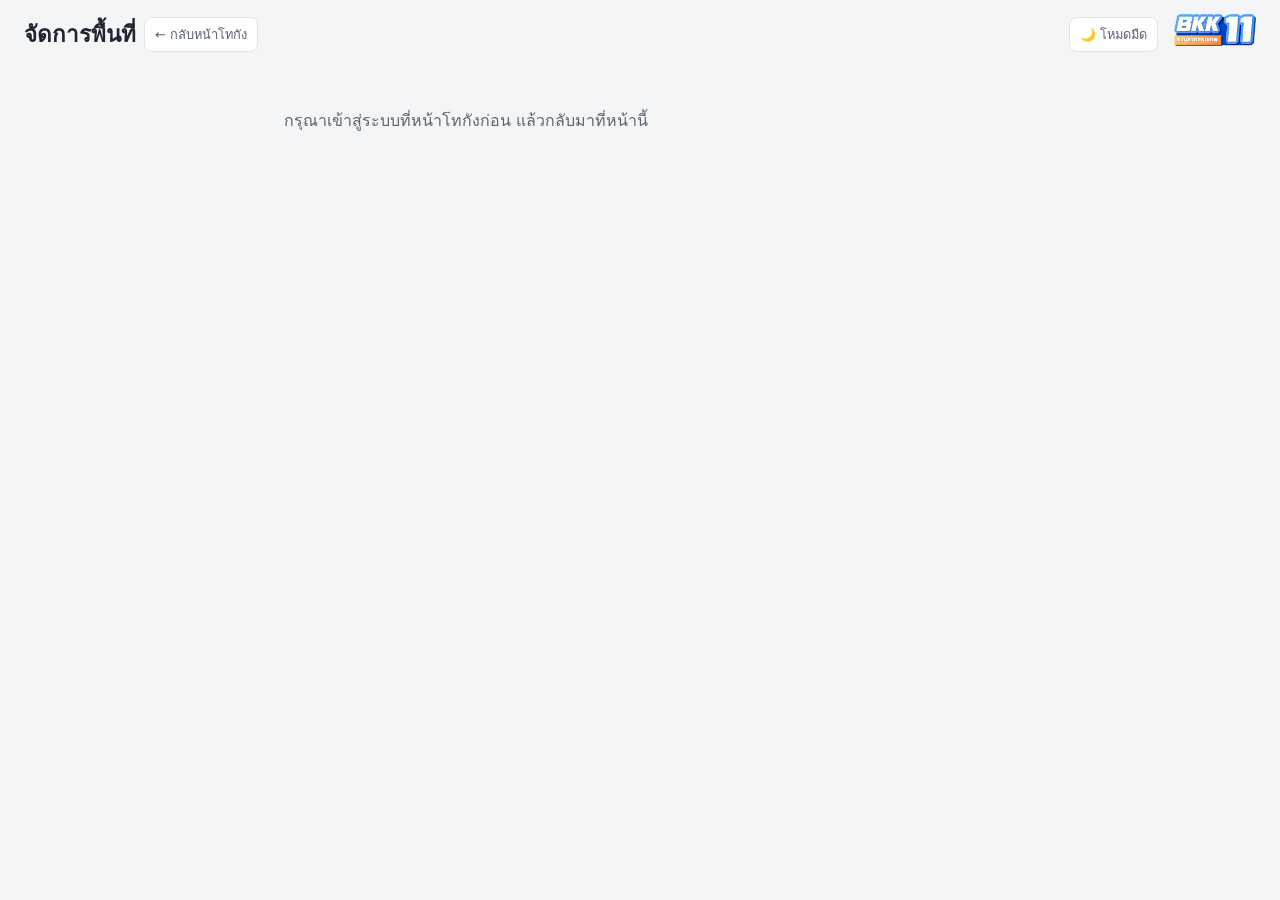
==== areas.html @ 95be7e5b "Add area management page (areas.html): edit รวมภาค/ภาค/เขต/ตำบล/หมู่ tree, aliases, mismatch report" ====
<!DOCTYPE html>
<html lang="th">
<head>
<meta charset="UTF-8">
<meta http-equiv="Content-Security-Policy" content="default-src 'self'; script-src 'self' 'sha256-2M7aoJesahgmi0Qe5OE2yirpNg3sQtqrxyQNFRwe4Bs='; style-src 'self' https://fonts.googleapis.com; font-src https://fonts.gstatic.com; img-src 'self' data: blob:; connect-src 'self' https://cqdzfsucpivsgznfpjxl.supabase.co; manifest-src 'self'; worker-src 'self'; object-src 'none'; frame-src 'none'; base-uri 'self'; form-action 'self'">
<meta name="viewport" content="width=device-width, initial-scale=1.0">
<meta name="robots" content="noindex">
<title>จัดการพื้นที่ · โทกังรวมภาคกรุงเทพ 11</title>
<script>
  try {
    var t = localStorage.getItem('tokan_theme');
    if (t !== 'light' && t !== 'dark') t = matchMedia('(prefers-color-scheme: dark)').matches ? 'dark' : 'light';
    document.documentElement.dataset.theme = t;
  } catch (e) {}
</script>
<link rel="icon" type="image/png" sizes="64x64" href="assets/favicon-64.png">
<link rel="preconnect" href="https://fonts.googleapis.com">
<link rel="preconnect" href="https://fonts.gstatic.com" crossorigin>
<link href="https://fonts.googleapis.com/css2?family=Prompt:wght@400;500;600;700&display=swap" rel="stylesheet">
<link rel="stylesheet" href="style.css">
<link rel="stylesheet" href="areas.css">
</head>
<body>

<header class="topbar">
  <h1>จัดการพื้นที่</h1>
  <a class="logout-btn" href="./">&larr; กลับหน้าโทกัง</a>
  <button type="button" class="theme-btn" data-theme-toggle></button>
  <img class="topbar-logo" src="assets/bkk11-logo.png" alt="BKK11 รวมภาคกรุงเทพ" height="32">
</header>

<main class="areas">
  <p id="msg" class="areas-msg" role="status">กำลังโหลด…</p>

  <div id="content" hidden>
    <nav class="tabs" role="tablist">
      <button type="button" role="tab" data-tab="tree" aria-selected="true">โครงสร้าง</button>
      <button type="button" role="tab" data-tab="mismatch" aria-selected="false">ชื่อที่ไม่ตรง <span id="mmCount" class="badge" hidden></span></button>
      <button type="button" role="tab" data-tab="log" aria-selected="false">ประวัติ</button>
    </nav>

    <section id="paneTree">
      <p id="summary" class="summary"></p>
      <div class="toolbar">
        <input id="search" type="search" placeholder="ค้นหาพื้นที่ เช่น พิศาล" autocomplete="off" aria-label="ค้นหาพื้นที่">
        <button type="button" id="toggleAll" class="btn-outline"></button>
      </div>
      <p id="noHit" class="dim" hidden>ไม่พบพื้นที่ที่ตรงกับคำค้น</p>
      <div id="tree" class="tree"></div>
      <details class="help">
        <summary>อ่านก่อนแก้ไข</summary>
        <ul>
          <li>กด <b>แก้ไข</b> ที่แถวใดก็ได้ เพื่อเปลี่ยนชื่อ เพิ่มพื้นที่ย่อย ใส่ชื่อสำรอง จัดลำดับ หรือลบ</li>
          <li>เปลี่ยนชื่อเขต/ตำบล/หมู่ ระบบแก้ชื่อในข้อมูลสมาชิกให้ทุกคนทันที และเก็บชื่อเดิมไว้เป็น <b>ชื่อสำรอง</b></li>
          <li>ลบได้เฉพาะพื้นที่ที่ว่างเปล่า (ไม่มีพื้นที่ย่อยและไม่มีสมาชิก)</li>
          <li>คนที่ล็อกอินค้างอยู่ ต้องเข้าสู่ระบบใหม่จึงเห็นข้อมูลถูกต้อง</li>
          <li>ไฟล์ Excel รอบหน้าที่ยังสะกดชื่อเดิม จะขึ้นในแท็บ "ชื่อที่ไม่ตรง" จนกว่าจะปรับสคริปต์อัปเดต</li>
        </ul>
      </details>
    </section>

    <section id="paneMismatch" hidden>
      <p class="hint">ชื่อพื้นที่ในข้อมูลสมาชิกที่ยังไม่มีในโครงสร้าง ถ้าเป็นพื้นที่ใหม่จริง กดเพิ่มได้เลย</p>
      <div id="mmList" class="mm-list"></div>
    </section>

    <section id="paneLog" hidden>
      <div id="logList" class="log-list"></div>
    </section>
  </div>
</main>

<dialog id="sheet" class="sheet" aria-labelledby="sheetTitle">
  <header class="sheet-head">
    <div>
      <p id="sheetPath" class="dim"></p>
      <h2 id="sheetTitle"></h2>
      <p id="sheetMeta" class="dim"></p>
    </div>
    <button type="button" id="sheetClose" class="btn-outline">ปิด</button>
  </header>
  <p id="sheetStatus" class="status" role="status" hidden></p>
  <div id="sheetBody"></div>
</dialog>

<script src="areas.js"></script>
</body>
</html>
---- style.css ----
:root {
  color-scheme: light;
  --bg: #f4f5f7;
  --card-bg: #ffffff;
  --surface: #ffffff;
  --surface-2: #f8f9fb;
  --border: #e2e4e9;
  --text: #1f2430;
  --text-dim: #6b7280;
  --text-faint: #9ca3af;
  --primary: #2563eb;
  --primary-dim: #eef2ff;
  --danger: #dc2626;
  --danger-border: #fecaca;
  --danger-bg: #fee2e2;
  --warn: #b45309;
  --warn-bg: #fef3c7;
  --chip-bg: #eef0f4;
  --note-bg: #ecfdf5;
  --note-fg: #047857;
  --radius: 12px;
  --gutter: 14px;
  font-family: 'Prompt', system-ui, -apple-system, sans-serif;
}

:root[data-theme="dark"] {
  color-scheme: dark;
  --bg: #0f1218;
  --card-bg: #1a1f2a;
  --surface: #1a1f2a;
  --surface-2: #222836;
  --border: #2c3342;
  --text: #e6e9ef;
  --text-dim: #9aa3b2;
  --text-faint: #6b7280;
  --primary: #5b8def;
  --primary-dim: #1d2a4a;
  --danger: #f87171;
  --danger-border: #5b2a2a;
  --danger-bg: #3a1c1c;
  --warn: #fbbf24;
  --warn-bg: #3a2e12;
  --chip-bg: #2a3040;
  --note-bg: #123226;
  --note-fg: #5fd3a0;
}

* { box-sizing: border-box; }
html { -webkit-text-size-adjust: 100%; }

body {
  margin: 0;
  background: var(--bg);
  color: var(--text);
}

/* ---------- Top bar ---------- */

.topbar {
  display: flex;
  flex-wrap: wrap;
  align-items: center;
  gap: 8px;
  padding: 16px calc(var(--gutter) + 98px) 8px var(--gutter);  /* ขวาเว้นที่ให้โลโก้ */
  position: relative;
  background: var(--bg);
}

.topbar h1 {
  font-size: 1.2rem;
  margin: 0;
}

.scope-badge {
  font-size: 0.78rem;
  color: var(--primary);
  background: var(--primary-dim);
  padding: 4px 10px;
  border-radius: 999px;
  font-weight: 600;
}

/* ---------- Filters ---------- */

.filters {
  display: flex;
  flex-direction: column;
  gap: 8px;
  padding: 0 var(--gutter) 12px;
  position: sticky;
  top: 0;
  background: var(--bg);
  z-index: 4;
}

.filters-row1 {
  display: flex;
  gap: 8px;
}

.filters-row1 #searchBox {
  flex: 1 1 auto;
  min-width: 0;
}

.filter-toggle {
  flex: 0 0 auto;
  display: flex;
  align-items: center;
  gap: 6px;
  white-space: nowrap;
}

.filter-count {
  background: var(--primary);
  color: #fff;
  font-size: 0.7rem;
  border-radius: 999px;
  min-width: 18px;
  height: 18px;
  line-height: 18px;
  text-align: center;
  padding: 0 5px;
}

.chevron {
  width: 7px;
  height: 7px;
  border-right: 2px solid currentColor;
  border-bottom: 2px solid currentColor;
  transform: rotate(45deg);
  margin-top: -4px;
  transition: transform 0.15s;
  flex-shrink: 0;
}

.filters button.filter-toggle.open {
  background: var(--primary);
  color: #fff;
  border-color: var(--primary);
}

.filter-toggle.open .chevron {
  transform: rotate(-135deg);
  margin-top: 3px;
}

.filter-toggle.open .filter-count {
  background: #fff;
  color: var(--primary);
}

.filter-panel {
  display: none;
  flex-direction: column;
  gap: 6px;
  background: var(--surface);
  border: 1px solid var(--border);
  border-radius: 10px;
  padding: 8px;
}

.filter-panel.open {
  display: flex;
}

.filter-panel select,
.filter-panel button {
  width: 100%;
}

.filters .filter-panel select {
  min-height: 36px;
  padding: 6px 10px;
}

.filter-panel-actions {
  display: flex;
  gap: 8px;
  margin-top: 2px;
}

.filter-panel-actions button {
  flex: 1;
  width: auto;
}

.filters .filter-panel-actions button {
  min-height: 36px;
  padding: 6px 10px;
  font-size: 0.82rem;
}

.filter-panel .checkbox-filter {
  min-height: 32px;
  font-size: 0.82rem;
  gap: 6px;
}

.filter-panel .checkbox-filter input {
  width: 16px;
  height: 16px;
}

.filters button.btn-solid {
  background: var(--primary);
  color: #fff;
  border-color: var(--primary);
}

.filters button.btn-solid:hover {
  background: #1d4ed8;
}

.filters select,
.filters input[type="search"],
.filters button {
  padding: 10px 12px;
  border-radius: 8px;
  border: 1px solid var(--border);
  background: var(--surface);
  font-size: 16px; /* prevents iOS auto-zoom on focus */
  font-family: inherit;
  color: var(--text);
  min-height: 44px;
}

.filters button {
  cursor: pointer;
  background: var(--surface);
}

.filters button:hover {
  background: var(--primary-dim);
}

.checkbox-filter {
  display: flex;
  align-items: center;
  gap: 8px;
  font-size: 0.9rem;
  color: var(--text-dim);
  min-height: 44px;
}

.checkbox-filter input {
  width: 20px;
  height: 20px;
  flex-shrink: 0;
}

.result-count {
  font-size: 0.82rem;
  color: var(--text-dim);
}

/* ---------- Friend list (contact-style rows) ---------- */

.list-wrap {
  position: relative;
  padding-right: 22px;
}

.friend-list {
  display: flex;
  flex-direction: column;
  padding: 0 var(--gutter) 20px;
}

.letter-label {
  font-size: 0.78rem;
  font-weight: 700;
  color: var(--primary);
  padding: 14px 4px 4px;
}

.friend-row {
  background: none;
  border: none;
  border-bottom: 1px solid var(--border);
  padding: 12px 4px;
  display: flex;
  align-items: flex-start;
  justify-content: space-between;
  gap: 12px;
  cursor: pointer;
  transition: background 0.15s;
}

.friend-row:active {
  background: var(--primary-dim);
}

.friend-info {
  flex: 1;
  min-width: 0;
  display: flex;
  flex-direction: column;
  gap: 2px;
}

.friend-name {
  font-size: 1.05rem;
  font-weight: 700;
}

.friend-location {
  font-size: 0.82rem;
  color: var(--text-dim);
}

.friend-side {
  flex-shrink: 0;
  display: flex;
  flex-direction: column;
  align-items: flex-end;
  gap: 4px;
  padding-top: 2px;
}

.pill {
  font-size: 0.72rem;
  font-weight: 600;
  padding: 3px 10px;
  border-radius: 999px;
  white-space: nowrap;
  text-align: right;
}

.pill-role {
  background: var(--primary-dim);
  color: var(--primary);
}

.pill-fa {
  background: var(--chip-bg);
  color: var(--text-dim);
}

.az-index {
  position: fixed;
  right: 2px;
  top: 50%;
  transform: translateY(-50%);
  display: flex;
  flex-direction: column;
  align-items: center;
  gap: 1px;
  z-index: 6;
}

.az-item {
  border: none;
  background: none;
  cursor: pointer;
  font-size: 0.62rem;
  font-weight: 700;
  line-height: 1.4;
  color: var(--text-dim);
  padding: 0 4px;
  font-family: inherit;
}

.az-item:hover,
.az-item:active {
  color: var(--primary);
}

.badges {
  display: flex;
  flex-wrap: wrap;
  gap: 6px;
  margin-top: 4px;
}

.badge {
  font-size: 0.72rem;
  padding: 2px 8px;
  border-radius: 999px;
  background: var(--chip-bg);
  color: var(--text-dim);
}

.badge.badge-warn {
  background: var(--warn-bg);
  color: var(--warn);
}

.badge.badge-note {
  background: var(--note-bg);
  color: var(--note-fg);
}

.card-note-preview {
  font-size: 0.78rem;
  color: var(--note-fg);
  background: var(--note-bg);
  border-radius: 8px;
  padding: 6px 8px;
  margin-top: 4px;
  white-space: pre-wrap;
}

/* ---------- Notes section ---------- */

.notes-section {
  padding: 8px var(--gutter) 40px;
  border-top: 1px solid var(--border);
  margin-top: 8px;
}

.notes-section h2 {
  font-size: 1.05rem;
}

.notes-list {
  display: flex;
  flex-direction: column;
  gap: 8px;
}

.note-item {
  background: var(--card-bg);
  border: 1px solid var(--border);
  border-radius: 10px;
  padding: 10px 14px;
  display: flex;
  flex-direction: column;
  align-items: stretch;
  gap: 8px;
}

.note-item-body {
  flex: 1;
}

.note-item-name {
  font-weight: 600;
  font-size: 0.9rem;
  cursor: pointer;
}

.note-item-text {
  font-size: 0.85rem;
  color: var(--text-dim);
  white-space: pre-wrap;
  margin-top: 2px;
}

.note-item-time {
  font-size: 0.72rem;
  color: var(--text-faint);
  margin-top: 2px;
}

.note-item button {
  align-self: flex-end;
  border: 1px solid var(--danger-border);
  background: none;
  color: var(--danger);
  cursor: pointer;
  font-size: 0.82rem;
  padding: 6px 12px;
  border-radius: 6px;
  min-height: 36px;
}

.note-item button:hover {
  background: var(--danger-bg);
}

.empty-state {
  color: var(--text-dim);
  font-size: 0.9rem;
  padding: 20px 0;
}

/* ---------- Detail modal: bottom sheet on mobile ---------- */

dialog#detailModal {
  border: none;
  padding: 0;
  box-shadow: 0 -4px 24px rgba(0,0,0,0.2);
  position: fixed;
  inset: auto 0 0 0;
  margin: 0;
  width: 100%;
  max-width: 100%;
  max-height: 88vh;
  border-radius: 16px 16px 0 0;
  overflow-y: auto;
}

dialog#detailModal::backdrop {
  background: rgba(15, 18, 26, 0.45);
}

.modal-form {
  margin: 0;
  padding: 18px var(--gutter) calc(20px + env(safe-area-inset-bottom));
  position: relative;
}

.modal-close {
  position: absolute;
  top: 8px;
  right: 10px;
  border: none;
  background: none;
  font-size: 1.6rem;
  line-height: 1;
  cursor: pointer;
  color: var(--text-dim);
  padding: 8px;
}

.modal-title {
  font-size: 1.1rem;
  font-weight: 700;
  margin: 0 28px 4px 0;
}

.modal-sub {
  color: var(--text-dim);
  font-size: 0.85rem;
  margin-bottom: 14px;
}

.detail-grid {
  display: grid;
  grid-template-columns: auto 1fr;
  gap: 8px 12px;
  font-size: 0.88rem;
  margin-bottom: 16px;
}

.detail-grid dt {
  color: var(--text-dim);
}

.detail-grid dd {
  margin: 0;
  font-weight: 600;
}

.family-section {
  border-top: 1px solid var(--border);
  padding-top: 14px;
  margin-bottom: 16px;
}

.family-title {
  font-size: 0.85rem;
  font-weight: 600;
  color: var(--text-dim);
  margin-bottom: 8px;
}

.family-list {
  display: flex;
  flex-direction: column;
  gap: 6px;
}

.family-item {
  display: flex;
  align-items: center;
  justify-content: space-between;
  gap: 10px;
  width: 100%;
  background: var(--surface-2);
  border: 1px solid var(--border);
  border-radius: 8px;
  padding: 10px 12px;
  font-family: inherit;
  cursor: pointer;
  text-align: left;
  min-height: 44px;
}

.family-item:hover {
  background: var(--primary-dim);
  border-color: var(--primary);
}

.family-name {
  font-weight: 600;
  font-size: 0.9rem;
  color: var(--text);
}

.family-role {
  font-size: 0.78rem;
  color: var(--text-dim);
  white-space: nowrap;
}

.note-editor {
  border-top: 1px solid var(--border);
  padding-top: 14px;
}

.note-editor label {
  font-size: 0.85rem;
  font-weight: 600;
  display: block;
  margin-bottom: 6px;
}

.note-editor textarea {
  width: 100%;
  min-height: 90px;
  border-radius: 8px;
  border: 1px solid var(--border);
  padding: 10px 12px;
  font-family: inherit;
  font-size: 16px; /* prevents iOS auto-zoom on focus */
  resize: vertical;
}

.note-editor-actions {
  display: flex;
  gap: 8px;
  margin-top: 10px;
}

.note-editor-actions button {
  flex: 1;
  padding: 10px 14px;
  border-radius: 8px;
  border: 1px solid var(--border);
  font-family: inherit;
  font-size: 0.9rem;
  cursor: pointer;
  background: var(--surface);
  min-height: 44px;
}

.note-editor-actions .btn-save {
  background: var(--primary);
  color: #fff;
  border-color: var(--primary);
}

.note-editor-actions .btn-delete {
  color: var(--danger);
  border-color: var(--danger-border);
}

/* ---------- Tablet (iPad portrait + landscape) and up ---------- */

@media (min-width: 641px) {
  :root { --gutter: 24px; }

  .topbar h1 { font-size: 1.4rem; }
  .scope-badge { font-size: 0.85rem; }

  /* ตัวกรองยังพับเก็บได้ แต่เปิดออกเป็นตาราง 3 คอลัมน์ */
  .filter-panel.open {
    display: grid;
    grid-template-columns: repeat(3, minmax(0, 1fr));
    gap: 8px 10px;
    align-items: center;
    padding: 12px;
  }
  .filter-panel-actions { grid-column: 1 / -1; }

  /* รายชื่อ 2 คอลัมน์ อ่านลงตามคอลัมน์ ป้ายหัวข้อคร่อมทั้งสองคอลัมน์ */
  .list-wrap { max-width: 1100px; margin: 0 auto; }
  .friend-list { display: block; column-count: 2; column-gap: 32px; }
  .friend-row { break-inside: avoid; }
  .letter-label,
  .friend-list .empty-state { column-span: all; }

  .friend-row:hover { background: var(--primary-dim); }

  .note-item {
    flex-direction: row;
    justify-content: space-between;
    align-items: flex-start;
  }
  .note-item button { align-self: auto; }

  dialog#detailModal {
    position: fixed;
    inset: 0;
    margin: auto;
    width: min(560px, 92vw);
    max-height: 85vh;
    border-radius: var(--radius);
  }

  .modal-form { padding: 20px 22px 22px; }
}

/* iPad เป็นจอสัมผัส: ขยายตัวอักษรเล็กน้อย และให้ดัชนี ก-ฮ กดง่ายขึ้น */
@media (min-width: 641px) and (pointer: coarse) {
  html { font-size: 17px; }
  .az-item { padding: 0 10px; }
}

/* แนวนอน (iPad landscape / จอกว้าง): รายละเอียดเป็นแผงด้านขวา ไม่บังรายชื่อ */
@media (min-width: 1024px) and (orientation: landscape) {
  :root { --drawer-w: 440px; }

  dialog#detailModal {
    inset: 0 0 0 auto;
    margin: 0;
    width: var(--drawer-w);
    max-width: none;
    height: 100vh;
    height: 100dvh;
    max-height: none;
    border-radius: 0;
    border-left: 1px solid var(--border);
    box-shadow: -8px 0 24px rgba(0, 0, 0, 0.12);
    z-index: 20;
  }

  #app.has-drawer { padding-right: var(--drawer-w); }
  .has-drawer .list-wrap { max-width: none; margin: 0; }
  .has-drawer .friend-list { column-count: 1; }
  .has-drawer .az-index { right: calc(var(--drawer-w) + 2px); }

  .friend-row.selected {
    background: var(--primary-dim);
    box-shadow: inset 3px 0 0 var(--primary);
  }
}

/* เดสก์ท็อปที่ใช้เมาส์: ตัวกรองแสดงเป็นแถวตลอดเวลา */
@media (min-width: 1280px) and (pointer: fine) {
  .filters {
    flex-direction: row;
    flex-wrap: wrap;
    align-items: center;
  }

  .filters-row1 { display: contents; }

  #searchBox { flex: 1 1 220px; }

  .filter-toggle { display: none; }

  .filter-panel {
    display: flex !important;
    flex-direction: row;
    flex-wrap: wrap;
    align-items: center;
    background: none;
    border: none;
    padding: 0;
    gap: 8px;
    width: auto;
  }

  .filter-panel select,
  .filter-panel button { width: auto; }

  .filter-panel-actions { display: contents; }

  #closeFilterPanel { display: none; }

  .checkbox-filter { white-space: nowrap; }

  .result-count { margin-left: auto; }
}

/* ---------- Login ---------- */

.login-view {
  min-height: 100vh;
  display: flex;
  align-items: center;
  justify-content: center;
  padding: var(--gutter);
}

.login-view[hidden] { display: none; }

.login-card {
  width: 100%;
  max-width: 360px;
  background: var(--card-bg);
  border: 1px solid var(--border);
  border-radius: var(--radius);
  padding: 24px 20px;
  display: flex;
  flex-direction: column;
  gap: 14px;
}

.login-card h1 {
  font-size: 1.3rem;
  margin: 0 0 4px;
  text-align: center;
}

.login-logo {
  align-self: center;
  width: 72px;
  height: 72px;
}

.login-card label {
  display: flex;
  flex-direction: column;
  gap: 6px;
  font-size: 0.85rem;
  color: var(--text-dim);
}

.login-card input {
  padding: 10px 12px;
  border: 1px solid var(--border);
  border-radius: 8px;
  font-size: 16px; /* prevents iOS auto-zoom on focus */
  font-family: inherit;
  color: var(--text);
  min-height: 44px;
}

.login-card button {
  min-height: 44px;
  border: none;
  border-radius: 8px;
  background: var(--primary);
  color: #fff;
  font-size: 1rem;
  font-family: inherit;
  cursor: pointer;
}

.login-card button:disabled { opacity: 0.6; cursor: default; }

.login-error {
  color: var(--danger);
  font-size: 0.85rem;
}

.logout-btn {
  margin-left: auto;
  border: 1px solid var(--border);
  background: var(--surface);
  border-radius: 8px;
  padding: 6px 10px;
  font-family: inherit;
  font-size: 0.8rem;
  color: var(--text-dim);
  cursor: pointer;
}

/* ---------- Theme toggle ---------- */

.theme-btn {
  border: 1px solid var(--border);
  background: var(--surface);
  border-radius: 8px;
  padding: 6px 10px;
  font-family: inherit;
  font-size: 0.8rem;
  color: var(--text-dim);
  cursor: pointer;
  white-space: nowrap;
}

.topbar .theme-btn { margin-left: auto; }
.topbar .areas-link { margin-left: 0; text-decoration: none; }
.topbar .theme-btn + .logout-btn { margin-left: 0; }

.login-view .theme-btn {
  position: absolute;
  top: 12px;
  left: 12px;
}

.corner-logo {
  position: absolute;
  top: 10px;
  right: 12px;
  height: 32px;
  width: auto;
}

.topbar-logo {
  position: absolute;
  top: 14px;
  right: var(--gutter);
  height: 32px;
  width: auto;
}

/* มือถือ: ปุ่มชิดซ้ายต่อจากป้ายสิทธิ์ (โลโก้ชิดมุมขวาบนเหมือนทุกขนาดจอ) */
@media (max-width: 640px) {
  .topbar .theme-btn { margin-left: 0; }
  .topbar .logout-btn { margin-left: 0; }
}

/* ---------- BKK11 loader (same block in Tokan / YMD Maps / Admin) ---------- */
.bkk-loader {
  --l-bg: var(--bg, #f4f5f7);
  --l-fg: var(--text, var(--ink, #1f2430));
  --l-dim: var(--text-dim, var(--mute, #6b7280));
  position: fixed;
  inset: 0;
  z-index: 10000;
  display: flex;
  flex-direction: column;
  align-items: center;
  justify-content: center;
  gap: 14px;
  padding: 24px;
  background: var(--l-bg);
  color: var(--l-fg);
  font-family: inherit;
  transition: opacity 0.4s ease, visibility 0.4s;
}

.bkk-loader.is-hidden {
  opacity: 0;
  visibility: hidden;
  pointer-events: none;
}

.bkk-loader__mark {
  position: relative;
  width: 116px;
  height: 116px;
  display: grid;
  place-items: center;
  margin-bottom: 6px;
}

/* วงแหวนหมุน 5 สี (สีเดียวกับไอคอนคนจับมือ) บนรางจาง ๆ */
.bkk-loader__mark::before,
.bkk-loader__ring {
  content: "";
  position: absolute;
  inset: 0;
  border-radius: 50%;
}

.bkk-loader__mark::before {
  background: var(--l-dim);
  opacity: 0.16;
  -webkit-mask: radial-gradient(farthest-side, transparent calc(100% - 5px), #000 calc(100% - 4px));
  mask: radial-gradient(farthest-side, transparent calc(100% - 5px), #000 calc(100% - 4px));
}

.bkk-loader__ring {
  background: conic-gradient(from 0deg, rgba(0, 0, 0, 0) 0deg, #be1e2d 60deg, #ffc20e 130deg, #8cc152 200deg, #2563eb 270deg, #1f3a6e 340deg, rgba(0, 0, 0, 0) 360deg);
  -webkit-mask: radial-gradient(farthest-side, transparent calc(100% - 5px), #000 calc(100% - 4px));
  mask: radial-gradient(farthest-side, transparent calc(100% - 5px), #000 calc(100% - 4px));
  animation: bkk-spin 1.3s linear infinite;
}

.bkk-loader__icon {
  width: 84px;
  height: 84px;
  padding: 12px;
  box-sizing: border-box;
  border-radius: 50%;
  background: #fff;
  box-shadow: 0 2px 10px rgba(0, 0, 0, 0.12);
  object-fit: contain;
  animation: bkk-pulse 1.8s ease-in-out infinite;
}

.bkk-loader__brand {
  height: 30px;
  width: auto;
}

.bkk-loader__text {
  margin: 0;
  min-height: 1.5em;
  font-size: 0.92rem;
  color: var(--l-dim);
  text-align: center;
}

/* โหลดนานผิดปกติ: ลิงก์ลองใหม่โผล่หลัง 20 วินาที (ใช้ CSS ล้วน จึงทำงานแม้สคริปต์พัง) */
.bkk-loader__retry {
  margin-top: 4px;
  padding: 8px 16px;
  border: 1px solid var(--l-dim);
  border-radius: 999px;
  color: var(--l-fg);
  font-size: 0.85rem;
  text-decoration: none;
  opacity: 0;
  pointer-events: none;
  animation: bkk-reveal 0.3s ease 20s forwards;
}

.bkk-loader.alt .bkk-loader__retry {
  animation-name: bkk-reveal-b;
}

@keyframes bkk-spin { to { transform: rotate(360deg); } }
@keyframes bkk-pulse { 0%, 100% { transform: scale(1); } 50% { transform: scale(1.08); } }
@keyframes bkk-reveal { to { opacity: 1; pointer-events: auto; } }
@keyframes bkk-reveal-b { to { opacity: 1; pointer-events: auto; } }

@media (prefers-reduced-motion: reduce) {
  .bkk-loader__ring { animation-duration: 3.5s; }
  .bkk-loader__icon { animation: none; }
  .bkk-loader { transition-duration: 0.01s; }
}

/* ---------- Invite link (ลิงก์เข้าระบบ) ---------- */

.login-hint {
  margin: 0;
  font-size: 0.8rem;
  line-height: 1.5;
  color: var(--text-dim);
  text-align: center;
}

.invite-section {
  border-top: 1px solid var(--border);
  padding-top: 14px;
  margin-bottom: 16px;
}

.invite-title {
  font-size: 0.85rem;
  font-weight: 600;
  color: var(--text-dim);
  margin-bottom: 6px;
}

.invite-hint {
  margin: 0 0 10px;
  font-size: 0.82rem;
  color: var(--text-dim);
}

.invite-btn {
  width: 100%;
  min-height: 44px;
  padding: 10px 14px;
  border: 1px solid var(--primary);
  border-radius: 8px;
  background: var(--primary);
  color: #fff;
  font-family: inherit;
  font-size: 0.95rem;
  cursor: pointer;
}

.invite-btn:disabled {
  background: var(--chip-bg);
  border-color: var(--border);
  color: var(--text-faint);
  cursor: default;
}

.invite-result { margin-top: 10px; }

.invite-ok {
  margin: 0 0 8px;
  font-size: 0.85rem;
  color: var(--note-fg);
  background: var(--note-bg);
  border-radius: 8px;
  padding: 8px 10px;
}

.invite-error {
  margin: 0;
  font-size: 0.85rem;
  color: var(--danger);
  background: var(--danger-bg);
  border-radius: 8px;
  padding: 8px 10px;
}

.invite-actions {
  display: flex;
  flex-wrap: wrap;
  gap: 8px;
}

.invite-act {
  flex: 1 1 0;
  min-width: 96px;
  min-height: 44px;
  display: inline-flex;
  align-items: center;
  justify-content: center;
  padding: 8px 12px;
  border: 1px solid var(--border);
  border-radius: 8px;
  background: var(--surface);
  color: var(--text);
  font-family: inherit;
  font-size: 0.9rem;
  text-decoration: none;
  cursor: pointer;
}

.invite-act.invite-line {
  background: #06c755;
  border-color: #06c755;
  color: #fff;
  font-weight: 600;
}
---- areas.css ----
/* หน้าจัดการพื้นที่ (areas.html); ตัวแปรสี/ฟอนต์มาจาก style.css */
.areas [hidden], .sheet [hidden] { display: none !important; }
.areas { max-width: 760px; margin: 0 auto; padding: 4px var(--gutter) 64px; }
.areas-msg { padding: 28px 0; color: var(--text-dim); }
.dim, .hint { color: var(--text-dim); font-size: 0.85rem; line-height: 1.5; margin: 4px 0; }
.topbar a.logout-btn { text-decoration: none; margin-left: 0; }
::selection { background: var(--primary-dim); color: var(--text); }
.areas button:focus-visible, .areas input:focus-visible, .areas summary:focus-visible,
.sheet button:focus-visible, .sheet input:focus-visible { outline: 2px solid var(--primary); outline-offset: 2px; }

/* ---------- tabs ---------- */
.tabs { display: flex; gap: 4px; border-bottom: 1px solid var(--border); margin-bottom: 12px; }
.tabs button {
  border: 0; background: none; font: inherit; font-size: 0.95rem; color: var(--text-dim);
  padding: 12px 14px; min-height: 44px; cursor: pointer; border-bottom: 2px solid transparent; margin-bottom: -1px;
}
.tabs button[aria-selected="true"] { color: var(--primary); border-bottom-color: var(--primary); font-weight: 600; }
.badge { background: var(--danger-bg); color: var(--danger); border-radius: 999px; padding: 1px 8px; font-size: 0.78rem; margin-left: 4px; }

/* ---------- toolbar ---------- */
.summary { margin: 0 0 10px; color: var(--text-dim); font-size: 0.88rem; font-variant-numeric: tabular-nums; }
.toolbar { display: flex; gap: 8px; margin-bottom: 12px; }
.toolbar input {
  flex: 1; min-width: 0; font: inherit; font-size: 1rem; min-height: 44px; padding: 0 12px;
  border: 1px solid var(--border); border-radius: 10px; background: var(--surface); color: var(--text);
}

/* ---------- buttons ---------- */
.btn-outline, .btn-solid, .btn-danger {
  font: inherit; font-size: 0.95rem; min-height: 44px; padding: 0 16px; border-radius: 10px; cursor: pointer; white-space: nowrap;
}
.btn-outline { border: 1px solid var(--border); background: var(--surface); color: var(--text); }
.btn-solid { border: 1px solid var(--primary); background: var(--primary); color: #fff; font-weight: 600; }
.btn-danger { border: 1px solid var(--danger-border); background: var(--danger-bg); color: var(--danger); font-weight: 600; }
.btn-outline:hover { background: var(--surface-2); }
.areas button:disabled, .sheet button:disabled { opacity: 0.45; cursor: not-allowed; }
.link { border: 0; background: none; font: inherit; color: var(--primary); padding: 14px 4px; cursor: pointer; text-decoration: underline; text-underline-offset: 3px; }

/* ---------- tree ---------- */
.tree-ul { list-style: none; margin: 0; padding: 0; }
.tree-ul .tree-ul { padding-left: 12px; border-left: 1px solid var(--border); margin-left: 8px; }
.row { display: flex; align-items: stretch; border-bottom: 1px solid var(--border); }
.main {
  flex: 1; min-width: 0; display: flex; align-items: center; gap: 8px; text-align: left;
  border: 0; background: none; font: inherit; color: var(--text); min-height: 52px; padding: 0 4px; cursor: pointer;
}
.main:hover { background: var(--surface-2); }
.main .name { flex: 1; min-width: 0; overflow-wrap: anywhere; }
.main .count { color: var(--text-dim); font-size: 0.82rem; font-variant-numeric: tabular-nums; white-space: nowrap; }
.edit {
  border: 0; background: none; font: inherit; font-size: 0.9rem; color: var(--primary); min-width: 64px; padding: 0 10px; cursor: pointer;
}
.edit:hover { background: var(--primary-dim); }
.ico { width: 16px; height: 16px; flex: none; fill: none; stroke: currentColor; stroke-width: 1.8; stroke-linecap: round; stroke-linejoin: round; color: var(--text-dim); }
.ico-chev { transition: transform 0.15s ease-out; }
.main[aria-expanded="true"] .ico-chev { transform: rotate(90deg); }
.ico-gap { width: 16px; flex: none; }
.aliases { margin: 2px 0 10px 28px; color: var(--text-dim); font-size: 0.8rem; }

/* ระดับสังเกตจากขนาด/น้ำหนักตัวอักษร ไม่ต้องมีป้าย */
.lv-rwp > .row .name { font-size: 1.15rem; font-weight: 700; }
.lv-phak > .row { background: var(--primary-dim); border-bottom-color: transparent; border-radius: 10px; margin-top: 14px; }
.lv-phak > .row .name { font-size: 1.05rem; font-weight: 700; color: var(--primary); }
.lv-phak > .row .main { padding-left: 10px; }
.lv-khet > .row .name { font-weight: 600; }
.lv-tambon > .row .name { font-weight: 500; }
.lv-moo > .row .name { color: var(--text-dim); }
.lv-moo > .row .main { min-height: 46px; }

.help { margin-top: 24px; color: var(--text-dim); font-size: 0.88rem; }
.help summary { cursor: pointer; min-height: 44px; display: flex; align-items: center; }
.help ul { margin: 0; padding-left: 20px; line-height: 1.7; }

/* ---------- mismatch + log ---------- */
.mm, .log { border-bottom: 1px solid var(--border); padding: 14px 0; }
.mm p, .log p { margin: 2px 0; }
.mm-title, .log-title { font-weight: 600; }
.mm .btn-solid { margin-top: 10px; }
.ok-note { padding: 20px 0; color: var(--note-fg); font-weight: 500; }

/* ---------- edit sheet ---------- */
.sheet {
  border: 0; padding: 0; background: var(--card-bg); color: var(--text);
  width: 100%; max-width: 100%; max-height: 92vh; margin: auto 0 0; border-radius: 16px 16px 0 0;
  overflow: auto; box-shadow: 0 -8px 32px rgba(0, 0, 0, 0.25);
}
.sheet::backdrop { background: rgba(0, 0, 0, 0.45); }
.sheet-head { position: sticky; top: 0; z-index: 1; display: flex; justify-content: space-between; align-items: flex-start; gap: 12px; padding: 16px 16px 12px; background: var(--card-bg); border-bottom: 1px solid var(--border); }
.sheet-head h2 { margin: 2px 0; font-size: 1.3rem; overflow-wrap: anywhere; }
.sheet-head p { margin: 0; }
.status { margin: 0; padding: 10px 16px; font-size: 0.9rem; }
.status.ok { background: var(--note-bg); color: var(--note-fg); }
.status.err { background: var(--danger-bg); color: var(--danger); }
.status.busy { color: var(--text-dim); }
#sheetBody { padding: 0 16px 24px; }
.sec { padding: 16px 0; border-bottom: 1px solid var(--border); }
.sec:last-child { border-bottom: 0; }
.sec h3 { margin: 0 0 8px; font-size: 1rem; }
.inline-form { display: flex; gap: 8px; margin-top: 8px; }
.inline-form label { flex: 1; min-width: 0; display: block; }
.inline-form input {
  width: 100%; font: inherit; font-size: 1rem; min-height: 44px; padding: 0 12px;
  border: 1px solid var(--border); border-radius: 10px; background: var(--surface); color: var(--text);
}
.sr { position: absolute; width: 1px; height: 1px; overflow: hidden; clip-path: inset(50%); }
.btn-row { display: flex; gap: 8px; margin-top: 8px; }
.chips { display: flex; flex-wrap: wrap; gap: 8px; margin: 8px 0; }
.alias { display: inline-flex; align-items: center; gap: 2px; background: var(--chip-bg); border-radius: 999px; padding: 4px 4px 4px 14px; font-size: 0.95rem; }
.alias-x { border: 0; background: none; color: var(--text-dim); width: 36px; height: 36px; border-radius: 50%; cursor: pointer; display: grid; place-items: center; }
.alias-x:hover { background: var(--danger-bg); color: var(--danger); }

@media (min-width: 641px) {
  .sheet { max-width: 520px; margin: auto; border-radius: 16px; max-height: 88vh; box-shadow: 0 12px 48px rgba(0, 0, 0, 0.3); }
  .tree-ul .tree-ul { padding-left: 22px; margin-left: 12px; }
}

@media (prefers-reduced-motion: reduce) { .ico-chev { transition: none; } }

:root[data-theme="dark"] .btn-solid { color: #0f1218; }

/* the shared grey is 4.4:1 on the page background; this page needs 4.5:1 for its small helper text */
:root:not([data-theme="dark"]) { --text-dim: #5b6472; }
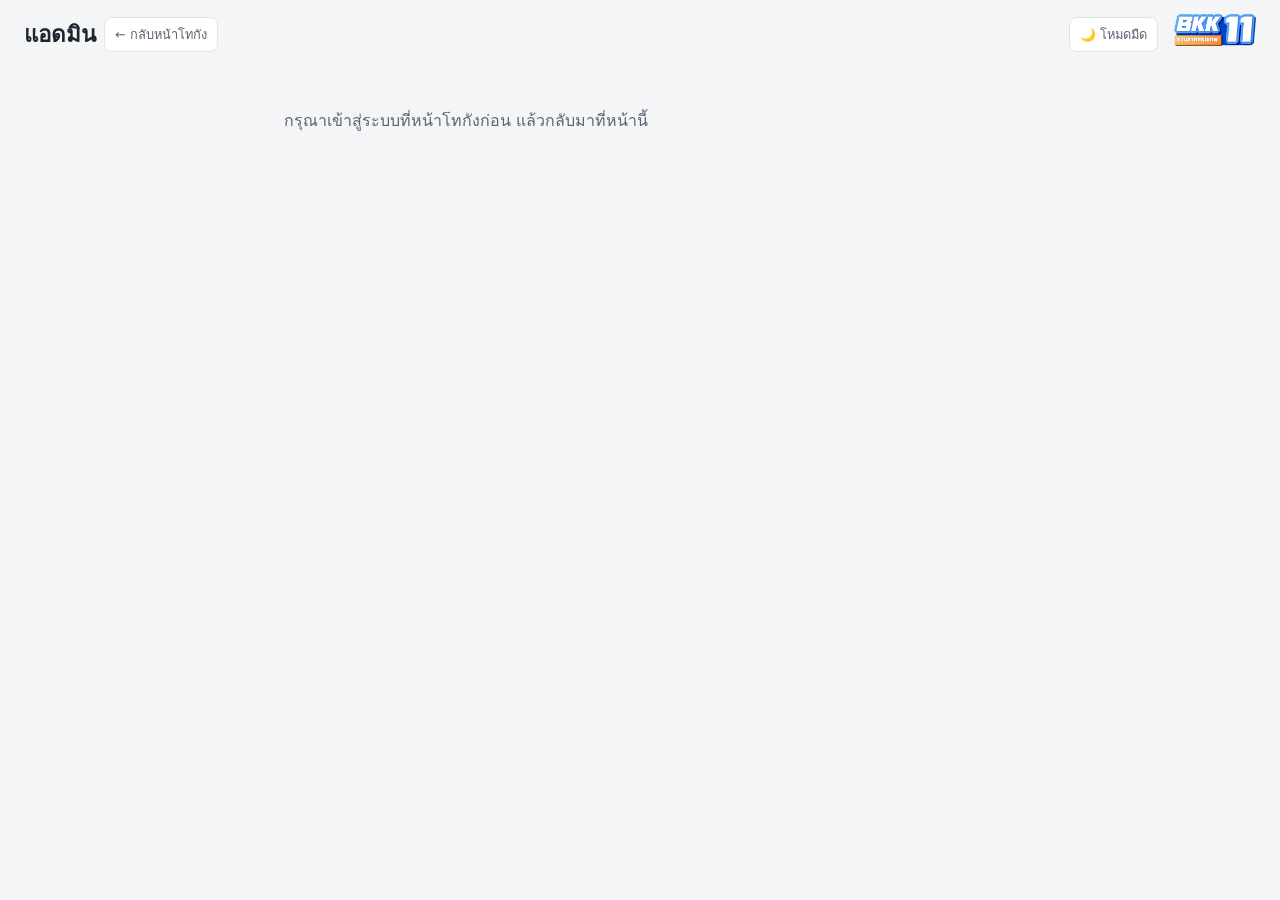
==== commit 890f160c: "Admin page: sign-in rights tab (withdraw/restore access); typed login only for รวมภาค; login hint" ====
--- a/areas.html
+++ b/areas.html
@@ -5,7 +5,7 @@
 <meta http-equiv="Content-Security-Policy" content="default-src 'self'; script-src 'self' 'sha256-2M7aoJesahgmi0Qe5OE2yirpNg3sQtqrxyQNFRwe4Bs='; style-src 'self' https://fonts.googleapis.com; font-src https://fonts.gstatic.com; img-src 'self' data: blob:; connect-src 'self' https://cqdzfsucpivsgznfpjxl.supabase.co; manifest-src 'self'; worker-src 'self'; object-src 'none'; frame-src 'none'; base-uri 'self'; form-action 'self'">
 <meta name="viewport" content="width=device-width, initial-scale=1.0">
 <meta name="robots" content="noindex">
-<title>จัดการพื้นที่ · โทกังรวมภาคกรุงเทพ 11</title>
+<title>แอดมิน · โทกังรวมภาคกรุงเทพ 11</title>
 <script>
   try {
     var t = localStorage.getItem('tokan_theme');
@@ -23,7 +23,7 @@
 <body>
 
 <header class="topbar">
-  <h1>จัดการพื้นที่</h1>
+  <h1>แอดมิน</h1>
   <a class="logout-btn" href="./">&larr; กลับหน้าโทกัง</a>
   <button type="button" class="theme-btn" data-theme-toggle></button>
   <img class="topbar-logo" src="assets/bkk11-logo.png" alt="BKK11 รวมภาคกรุงเทพ" height="32">
@@ -36,6 +36,7 @@
     <nav class="tabs" role="tablist">
       <button type="button" role="tab" data-tab="tree" aria-selected="true">โครงสร้าง</button>
       <button type="button" role="tab" data-tab="mismatch" aria-selected="false">ชื่อที่ไม่ตรง <span id="mmCount" class="badge" hidden></span></button>
+      <button type="button" role="tab" data-tab="access" aria-selected="false">สิทธิ์เข้าระบบ</button>
       <button type="button" role="tab" data-tab="log" aria-selected="false">ประวัติ</button>
     </nav>
 
@@ -64,6 +65,15 @@
       <div id="mmList" class="mm-list"></div>
     </section>
 
+    <section id="paneAccess" hidden>
+      <p class="hint"><b>ปลดสิทธิ์</b> = ลิงก์ของคนนั้นใช้ไม่ได้ + ออกจากระบบทุกเครื่อง + เข้าระบบไม่ได้ทุกวิธี จนกว่าจะกด <b>คืนสิทธิ์</b> (คืนแล้วต้องออกลิงก์ใหม่ให้เขา). ถ้าแค่เปลี่ยนลิงก์ ไปที่หน้ารายละเอียดสมาชิกในหน้าโทกัง</p>
+      <form id="accessForm" class="toolbar">
+        <input id="accessSearch" type="search" placeholder="ค้นหาชื่อสมาชิก เช่น สมชาย" autocomplete="off" aria-label="ค้นหาชื่อสมาชิก">
+        <button type="submit" class="btn-outline">ค้นหา</button>
+      </form>
+      <div id="accessList"></div>
+    </section>
+
     <section id="paneLog" hidden>
       <div id="logList" class="log-list"></div>
     </section>
--- a/style.css
+++ b/style.css
@@ -1101,6 +1101,14 @@
   cursor: pointer;
 }
 
+.invite-qr { display: flex; justify-content: center; margin: 14px 0 4px; }
+.invite-qr svg { width: min(240px, 70vw); height: auto; aspect-ratio: 1; border: 1px solid var(--border); border-radius: 8px; }
+.invite-qr-note { margin: 4px 0 10px; text-align: center; font-size: 0.82rem; color: var(--text-dim); }
+.invite-actions + .invite-actions { margin-top: 8px; }
+.invite-manage { margin-top: 14px; }
+.invite-act.invite-danger { color: var(--danger); border-color: var(--danger-border); }
+.invite-act:disabled { opacity: 0.5; cursor: default; }
+
 .invite-act.invite-line {
   background: #06c755;
   border-color: #06c755;
--- a/areas.css
+++ b/areas.css
@@ -120,3 +120,12 @@
 
 /* the shared grey is 4.4:1 on the page background; this page needs 4.5:1 for its small helper text */
 :root:not([data-theme="dark"]) { --text-dim: #5b6472; }
+
+/* ---------- สิทธิ์เข้าระบบ ---------- */
+.acc { border-bottom: 1px solid var(--border); padding: 14px 0; }
+.acc p { margin: 2px 0; }
+.acc-head { display: flex; flex-wrap: wrap; align-items: center; gap: 8px; }
+.chip-state { font-size: 0.78rem; padding: 2px 10px; border-radius: 999px; background: var(--chip-bg); color: var(--text-dim); }
+.chip-state.ok { background: var(--note-bg); color: var(--note-fg); }
+.chip-state.danger { background: var(--danger-bg); color: var(--danger); font-weight: 600; }
+.acc .btn-outline, .acc .btn-danger { margin-top: 10px; }
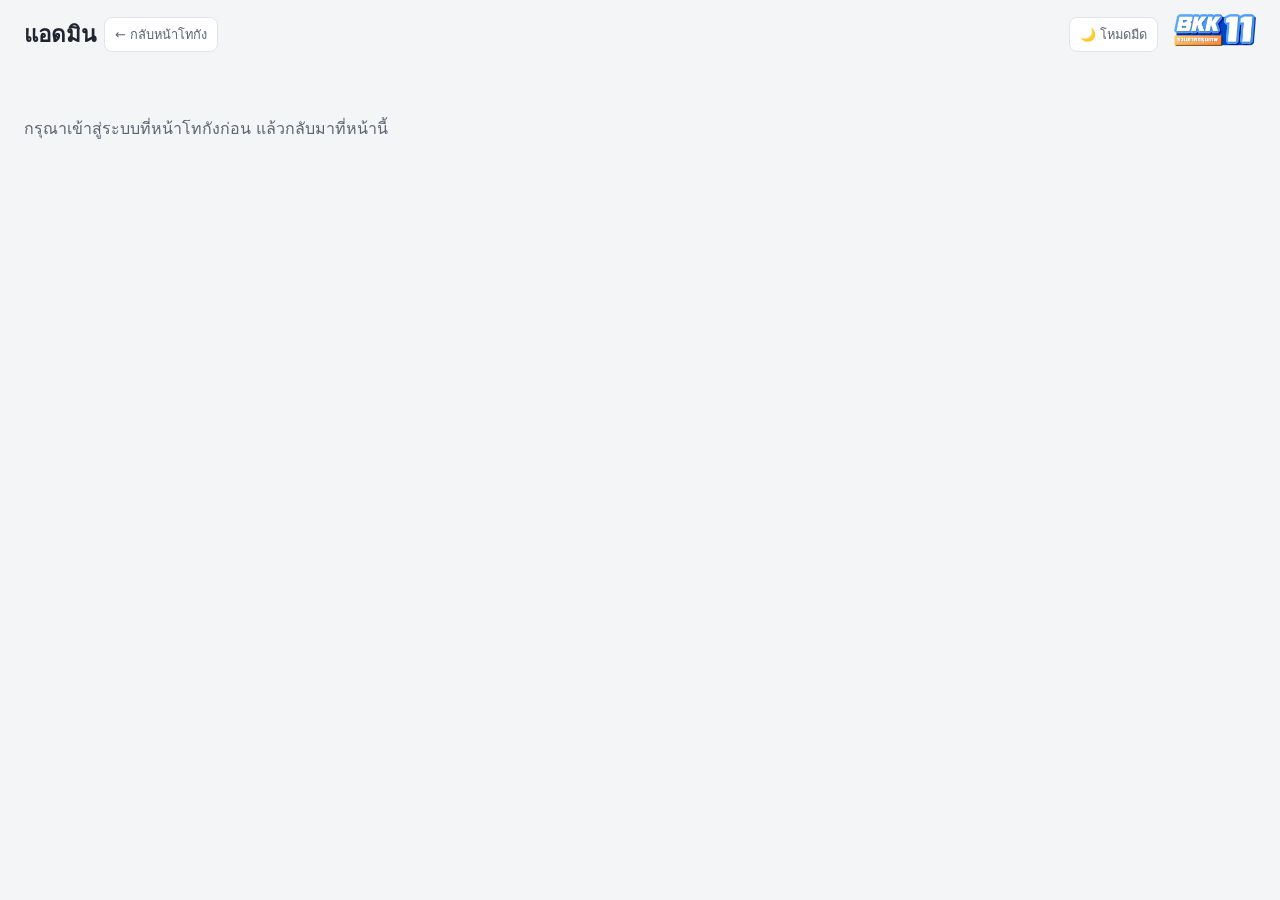
==== commit 4252865c: "Admin page: desktop layout, 1050 forms as first/default tab" ====
--- a/areas.html
+++ b/areas.html
@@ -19,6 +19,7 @@
 <link href="https://fonts.googleapis.com/css2?family=Prompt:wght@400;500;600;700&display=swap" rel="stylesheet">
 <link rel="stylesheet" href="style.css">
 <link rel="stylesheet" href="areas.css">
+<link rel="stylesheet" href="form1050.css">
 </head>
 <body>
 
@@ -34,13 +35,30 @@
 
   <div id="content" hidden>
     <nav class="tabs" role="tablist">
-      <button type="button" role="tab" data-tab="tree" aria-selected="true">โครงสร้าง</button>
+      <button type="button" role="tab" data-tab="forms" aria-selected="true">แบบฟอร์ม 1050 <span id="formCount" class="badge" hidden></span></button>
+      <button type="button" role="tab" data-tab="tree" aria-selected="false">โครงสร้าง</button>
       <button type="button" role="tab" data-tab="mismatch" aria-selected="false">ชื่อที่ไม่ตรง <span id="mmCount" class="badge" hidden></span></button>
       <button type="button" role="tab" data-tab="access" aria-selected="false">สิทธิ์เข้าระบบ</button>
       <button type="button" role="tab" data-tab="log" aria-selected="false">ประวัติ</button>
     </nav>
 
-    <section id="paneTree">
+    <section id="paneForms">
+      <p class="hint">แบบติดต่อ 1050 ที่สมาชิกกดส่งมาจากหน้าโทกัง กด <b>เปิด / แก้ไข</b> เพื่อดู แก้ทุกช่องได้ แล้วกด <b>อนุมัติ</b> หรือ <b>ไม่อนุมัติ</b></p>
+      <div class="toolbar">
+        <select id="formStatus" aria-label="กรองตามสถานะ">
+          <option value="pending">รออนุมัติ</option>
+          <option value="approved">อนุมัติแล้ว</option>
+          <option value="rejected">ไม่อนุมัติ</option>
+          <option value="">ทั้งหมด</option>
+        </select>
+        <button type="button" id="formReload" class="btn-outline">รีเฟรช</button>
+      </div>
+      <p id="formPhotoStats" class="dim"></p>
+      <button type="button" id="formOrphanBtn" class="btn-outline" hidden></button>
+      <div id="formList"></div>
+    </section>
+
+    <section id="paneTree" hidden>
       <p id="summary" class="summary"></p>
       <div class="toolbar">
         <input id="search" type="search" placeholder="ค้นหาพื้นที่ เช่น พิศาล" autocomplete="off" aria-label="ค้นหาพื้นที่">
@@ -93,6 +111,7 @@
   <div id="sheetBody"></div>
 </dialog>
 
+<script src="form1050.js"></script>
 <script src="areas.js"></script>
 </body>
 </html>
--- a/style.css
+++ b/style.css
@@ -386,6 +386,11 @@
   color: var(--warn);
 }
 
+.badge.badge-sensei {
+  background: var(--primary-dim);
+  color: var(--primary);
+}
+
 .badge.badge-note {
   background: var(--note-bg);
   color: var(--note-fg);
@@ -1115,3 +1120,18 @@
   color: #fff;
   font-weight: 600;
 }
+
+/* ปุ่มเปิดแบบติดต่อ 1050 ในหน้ารายละเอียด (ตัวฟอร์มอยู่ที่ form1050.css) */
+.form1050-btn {
+  width: 100%;
+  min-height: 44px;
+  margin: 4px 0 16px;
+  padding: 10px 14px;
+  border: 1px solid var(--primary);
+  border-radius: 8px;
+  background: var(--primary-dim);
+  color: var(--primary);
+  font-family: inherit;
+  font-size: 0.95rem;
+  cursor: pointer;
+}
--- a/areas.css
+++ b/areas.css
@@ -129,3 +129,33 @@
 .chip-state.ok { background: var(--note-bg); color: var(--note-fg); }
 .chip-state.danger { background: var(--danger-bg); color: var(--danger); font-weight: 600; }
 .acc .btn-outline, .acc .btn-danger { margin-top: 10px; }
+
+/* ---------- แบบฟอร์ม 1050 (แท็บในหน้าแอดมิน) ---------- */
+.toolbar select {
+  flex: 1; min-width: 0; font: inherit; font-size: 1rem; min-height: 44px; padding: 0 12px;
+  border: 1px solid var(--border); border-radius: 10px; background: var(--surface); color: var(--text);
+}
+.frm { border-bottom: 1px solid var(--border); padding: 14px 0; }
+.frm p { margin: 2px 0; }
+.frm .btn-outline { margin-top: 10px; }
+.chip-state.warn { background: var(--warn-bg); color: var(--warn); font-weight: 600; }
+.frm-note { overflow-wrap: anywhere; }
+
+/* ---------- จอคอมพิวเตอร์ ---------- */
+@media (min-width: 900px) {
+  .areas { max-width: 1180px; padding-top: 12px; }
+  .tabs { gap: 8px; }
+  .tabs button { padding: 14px 20px; font-size: 1rem; }
+  /* โครงสร้าง/ชื่อที่ไม่ตรง เป็นรายการยาว: จำกัดความกว้างไว้ให้อ่านง่าย */
+  #paneTree, #paneMismatch { max-width: 820px; }
+  /* รายการแบบฟอร์ม/สิทธิ์: ข้อมูลซ้าย ปุ่มขวา แถวเดียวต่อรายการ */
+  .frm, .acc { display: grid; grid-template-columns: minmax(0, 1fr) auto; column-gap: 24px; align-items: center; padding: 12px 10px; }
+  .frm > .btn-outline, .acc > .btn-outline, .acc > .btn-danger { grid-column: 2; grid-row: 1 / span 4; margin-top: 0; align-self: center; }
+  .frm > *, .acc > * { grid-column: 1; }
+  .frm:hover, .acc:hover { background: var(--surface-2); }
+  .toolbar { max-width: 640px; }
+  #formPhotoStats { margin-top: 0; }
+}
+@media (min-width: 1280px) {
+  .areas { max-width: 1320px; }
+}
--- a/form1050.css
+++ b/form1050.css
@@ -0,0 +1,140 @@
+/* แบบติดต่องานทะเบียน 1050 (form1050.js) ใช้ทั้งหน้าโทกังและหน้าแอดมิน; ตัวแปรสีมาจาก style.css */
+
+dialog#formModal {
+  border: none;
+  padding: 0;
+  margin: auto;
+  width: min(100vw, 960px);
+  max-width: 100vw;
+  height: 100dvh;
+  max-height: 100dvh;
+  background: var(--bg);
+  color: var(--text);
+}
+dialog#formModal[open] { display: flex; flex-direction: column; }
+dialog#formModal::backdrop { background: rgba(15, 18, 26, 0.6); }
+
+.form-bar {
+  padding: 10px var(--gutter);
+  border-bottom: 1px solid var(--border);
+  background: var(--surface);
+}
+.form-title { font-weight: 600; }
+.form-meta { margin: 2px 0 0; font-size: 0.82rem; color: var(--text-dim); }
+.form-actions { display: flex; flex-wrap: wrap; gap: 8px; margin-top: 8px; }
+.form-actions button {
+  min-height: 40px;
+  padding: 6px 12px;
+  border: 1px solid var(--border);
+  border-radius: 8px;
+  background: var(--surface-2);
+  color: var(--text);
+  font-family: inherit;
+  font-size: 0.9rem;
+  cursor: pointer;
+}
+.form-actions button.primary { background: var(--primary); border-color: var(--primary); color: #fff; }
+.form-actions button.danger { background: var(--danger-bg); border-color: var(--danger-border); color: var(--danger); }
+.form-actions button:disabled { opacity: 0.5; cursor: default; }
+.form-hint { margin: 8px 0 0; font-size: 0.8rem; color: var(--text-dim); }
+.form-status { margin: 8px 0 0; padding: 6px 10px; border-radius: 8px; font-size: 0.88rem; }
+.form-status.ok { background: var(--note-bg); color: var(--note-fg); }
+.form-status.err { background: var(--danger-bg); color: var(--danger); }
+.form-status.busy { color: var(--text-dim); }
+
+.form-scroll { flex: 1; overflow: auto; padding: 12px; background: var(--bg); }
+
+/* หน้ากระดาษออกแบบที่ความกว้างคงที่ 920px แล้วย่อด้วย transform ให้พอดีจอ (--s ตั้งโดย form1050.js)
+   เพื่อให้ตัวอักษรในช่องกรอกมีขนาดจริง >= 16px เสมอ: iOS จะไม่ซูมเข้าตอนแตะช่องกรอก */
+.form-fit {
+  margin: 0 auto;
+  width: calc(920px * var(--s, 1));
+  height: calc(920px * 841.92 / 595.32 * var(--s, 1));
+}
+.form-page {
+  position: relative;
+  width: 920px;
+  aspect-ratio: 595.32 / 841.92;
+  transform: scale(var(--s, 1));
+  transform-origin: 0 0;
+  background: #fff;
+  container-type: inline-size;
+  --pt: 0.168cqw; /* 1pt ของ PDF ต้นฉบับ (กว้าง 595.32pt = 100cqw) */
+  box-shadow: 0 2px 14px rgba(0, 0, 0, 0.2);
+}
+.form-page img {
+  position: absolute;
+  inset: 0;
+  width: 100%;
+  height: 100%;
+  display: block;
+  user-select: none;
+  pointer-events: none;
+}
+
+.f1050-t, .f1050-d {
+  position: absolute;
+  margin: 0;
+  border: 0;
+  border-radius: 2px;
+  background: transparent;
+  color: #0a2a6e;
+  font-family: 'Prompt', system-ui, sans-serif;
+  line-height: 1;
+  outline: none;
+}
+.f1050-t { padding: 0 1px calc(2 * var(--pt)); font-size: calc(10.5 * var(--pt)); }
+.f1050-d { padding: 0; text-align: center; font-weight: 500; font-size: calc(11.5 * var(--pt)); }
+.f1050-t:hover, .f1050-d:hover, .f1050-c:hover { background: rgba(250, 204, 21, 0.18); }
+.f1050-t:focus, .f1050-d:focus { background: rgba(250, 204, 21, 0.3); box-shadow: 0 0 0 1px rgba(202, 138, 4, 0.7); }
+
+.f1050-c {
+  position: absolute;
+  margin: 0;
+  padding: 0;
+  border: 0;
+  border-radius: 50%;
+  background: transparent;
+  cursor: pointer;
+}
+.f1050-c[aria-pressed="true"]::after {
+  content: '✔';
+  position: absolute;
+  inset: 0;
+  display: flex;
+  align-items: center;
+  justify-content: center;
+  color: #0a2a6e;
+  font-size: calc(12 * var(--pt));
+  line-height: 1;
+}
+
+/* ช่อง "ติดรูป": แตะเพื่อเลือกรูป (ปุ่มเพิ่ม/ลบรูปอยู่แถบด้านบนด้วย เพราะบนมือถือหน้ากระดาษถูกย่อเล็ก) */
+.f1050-photo { position: absolute; overflow: hidden; }
+.f1050-photo-img { position: absolute; inset: 0; width: 100%; height: 100%; object-fit: cover; display: block; background: #fff; pointer-events: none; }
+.f1050-photo-pick {
+  position: absolute; inset: 0; margin: 0; padding: 0 0 calc(5 * var(--pt)); border: 0; background: transparent; cursor: pointer;
+  display: flex; align-items: flex-end; justify-content: center;
+  font-family: 'Prompt', system-ui, sans-serif; font-size: calc(9 * var(--pt)); color: #0a2a6e;
+}
+.f1050-photo-pick:hover { background: rgba(250, 204, 21, 0.18); }
+.f1050-photo.has-photo .f1050-photo-pick span { display: none; }
+
+/* ตัวปรับตำแหน่ง/ขนาดรูป: ลากเพื่อเลื่อน เลื่อนแถบ/หยิกนิ้ว/ล้อเมาส์เพื่อซูม (อยู่นอกหน้ากระดาษที่ถูกย่อ จึงใช้งานง่ายบนมือถือ) */
+.f1050-crop { position: fixed; inset: 0; z-index: 10; display: flex; align-items: center; justify-content: center; padding: 16px; background: rgba(0, 0, 0, 0.7); }
+.f1050-crop[hidden] { display: none; }
+.f1050-crop-card { width: min(100%, 360px); padding: 14px; border-radius: 14px; background: var(--surface); color: var(--text); box-shadow: 0 8px 32px rgba(0, 0, 0, 0.4); }
+.f1050-crop-title { margin: 0 0 10px; font-size: 0.85rem; color: var(--text-dim); }
+.f1050-crop-view {
+  position: relative; width: min(78vw, 300px); aspect-ratio: 360 / 418; margin: 0 auto; overflow: hidden;
+  background: #000; border-radius: 6px; cursor: grab; touch-action: none; user-select: none;
+}
+.f1050-crop-view:active { cursor: grabbing; }
+.f1050-crop-img { position: absolute; left: 0; top: 0; max-width: none; transform-origin: 0 0; pointer-events: none; -webkit-user-drag: none; }
+.f1050-crop-zoom { display: flex; align-items: center; gap: 10px; margin: 12px 0 4px; font-size: 0.9rem; }
+.f1050-crop-zoom input { flex: 1; min-width: 0; min-height: 32px; }
+.f1050-crop-zoom output { min-width: 3.2em; text-align: right; color: var(--text-dim); font-variant-numeric: tabular-nums; }
+.f1050-crop-actions { display: flex; gap: 8px; margin-top: 12px; }
+.f1050-crop-actions button { flex: 1; min-height: 44px; border: 1px solid var(--border); border-radius: 8px; background: var(--surface-2); color: var(--text); font-family: inherit; font-size: 0.95rem; cursor: pointer; }
+.f1050-crop-actions button.primary { background: var(--primary); border-color: var(--primary); color: #fff; }
+.f1050-crop-actions button:disabled { opacity: 0.5; }
